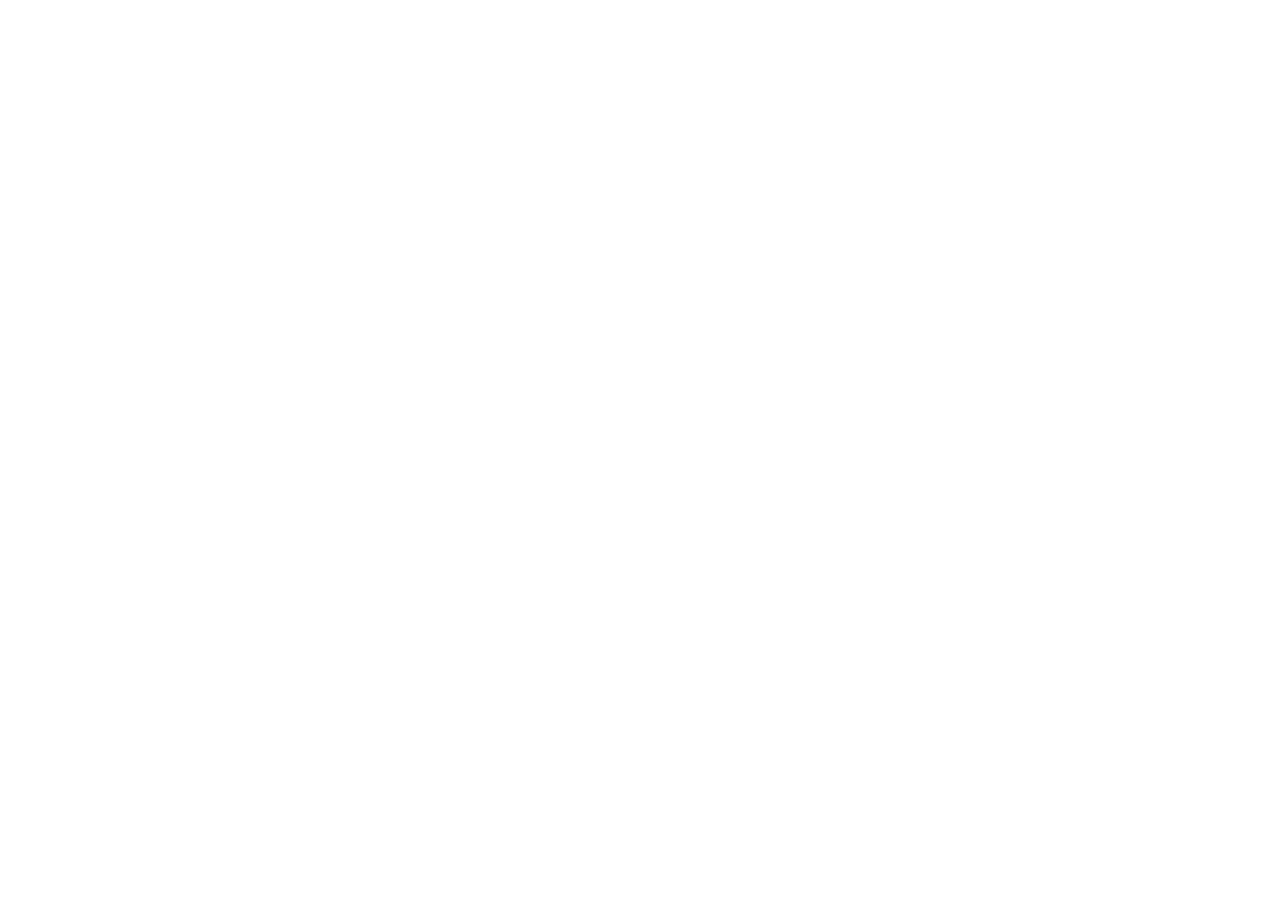
==== index.html @ 9bd8a02b "update" ====
<!DOCTYPE html>
<html lang="en">
    <head>
        <title>Game?</title>
        <meta http-equiv="X-UA-Compatible" content="ie=edge">
        <meta name="viewport" content="width=device-width, initial-scale=1.0">
        <!-- test to see if linked right -->
        <link rel="stylesheet" type="text/css" href="web.css"/>
    </head>
    <!-- js link goes here -->
    <body>
        <div class=""> <!-- class need to be set -->

        </div>
    </body>
</html>
---- web.css ----
.header {
    position: fixed;
    width: auto;
    height: auto;
    border: 1px, solid, #000000;
}
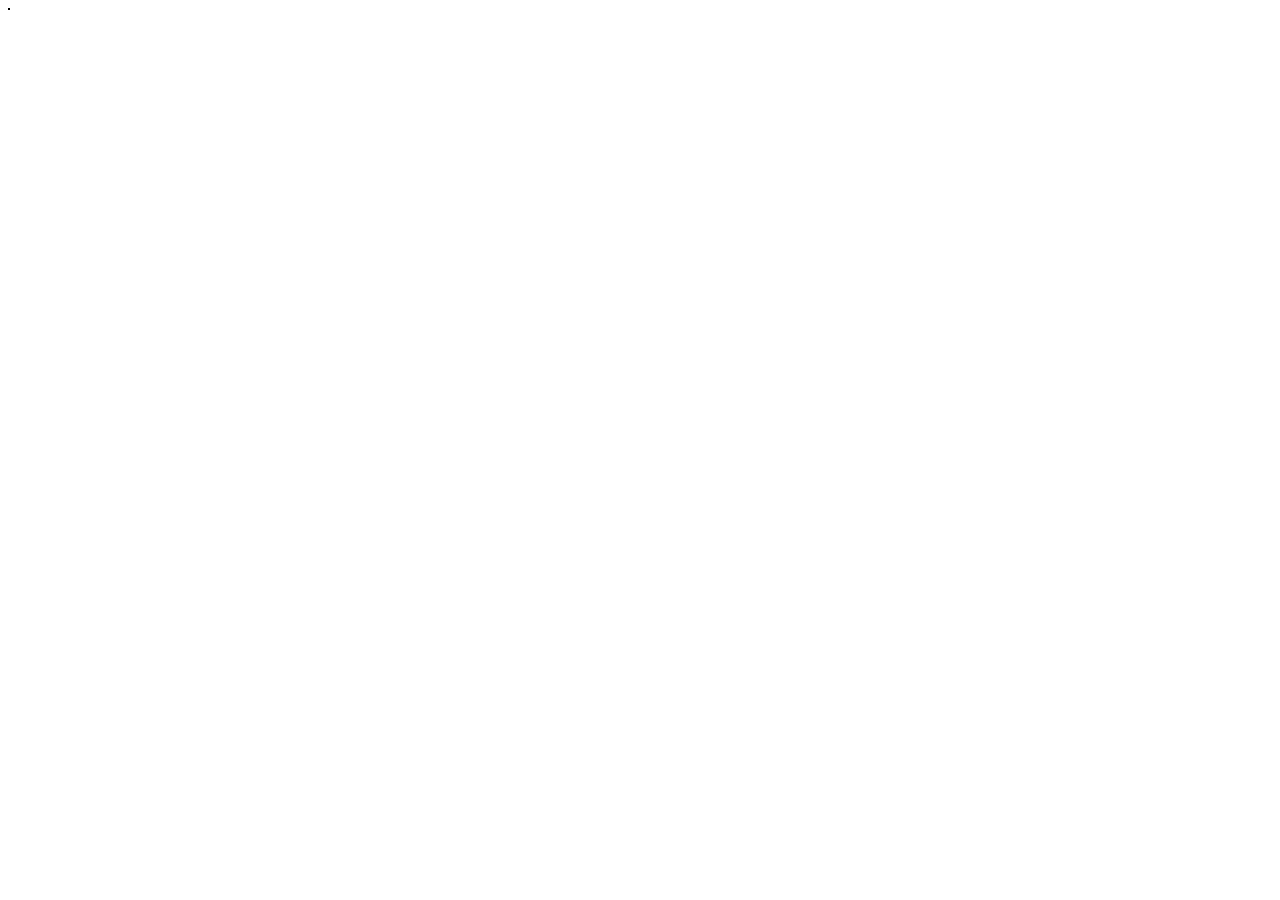
==== commit 160f363c: "js file and linking" ====
--- a/index.html
+++ b/index.html
@@ -7,9 +7,10 @@
         <!-- test to see if linked right -->
         <link rel="stylesheet" type="text/css" href="web.css"/>
     </head>
-    <!-- js link goes here -->
+    <!-- js link goes here and test it -->
+    <script src="main.js"></script>
     <body>
-        <div class=""> <!-- class need to be set -->
+        <div class="header"> 
 
         </div>
     </body>
